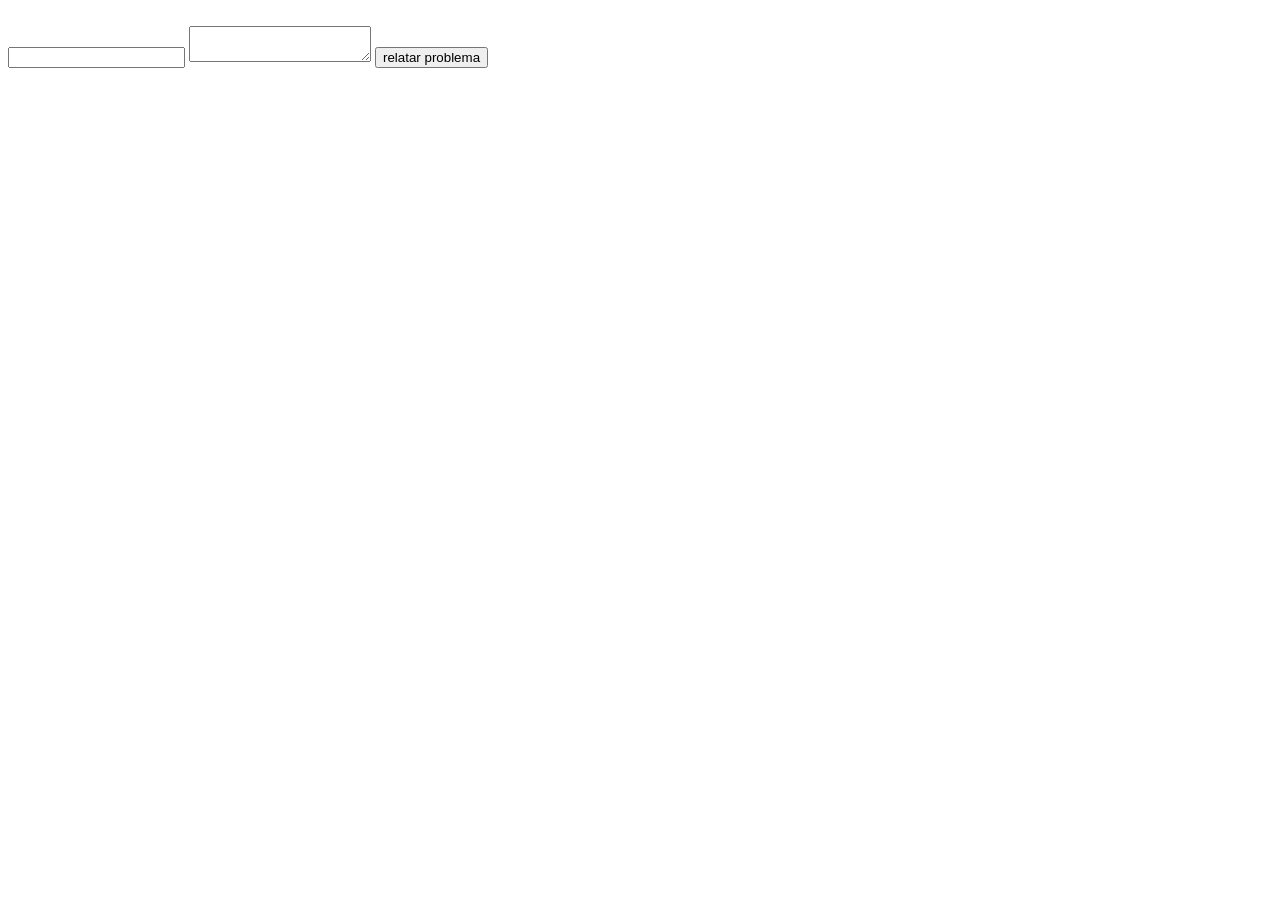
==== src/pages/help_disk.html @ 4f682ef3 "modo help add" ====
<!DOCTYPE html>
<html lang="pt-br">
<head>
    <meta charset="UTF-8">
    <meta name="viewport" content="width=device-width, initial-scale=1.0">
    <title>Document</title>
</head>
<body>
    <form>
        <div class="logo-form">
            <img src="" alt="">
        </div>
        <div class="formulario">
            <input type="text" id="nome">
            <textarea id="resumo"></textarea>
            <button id="relatar">relatar problema</button>
        </div>
    </form>
</body>
</html>
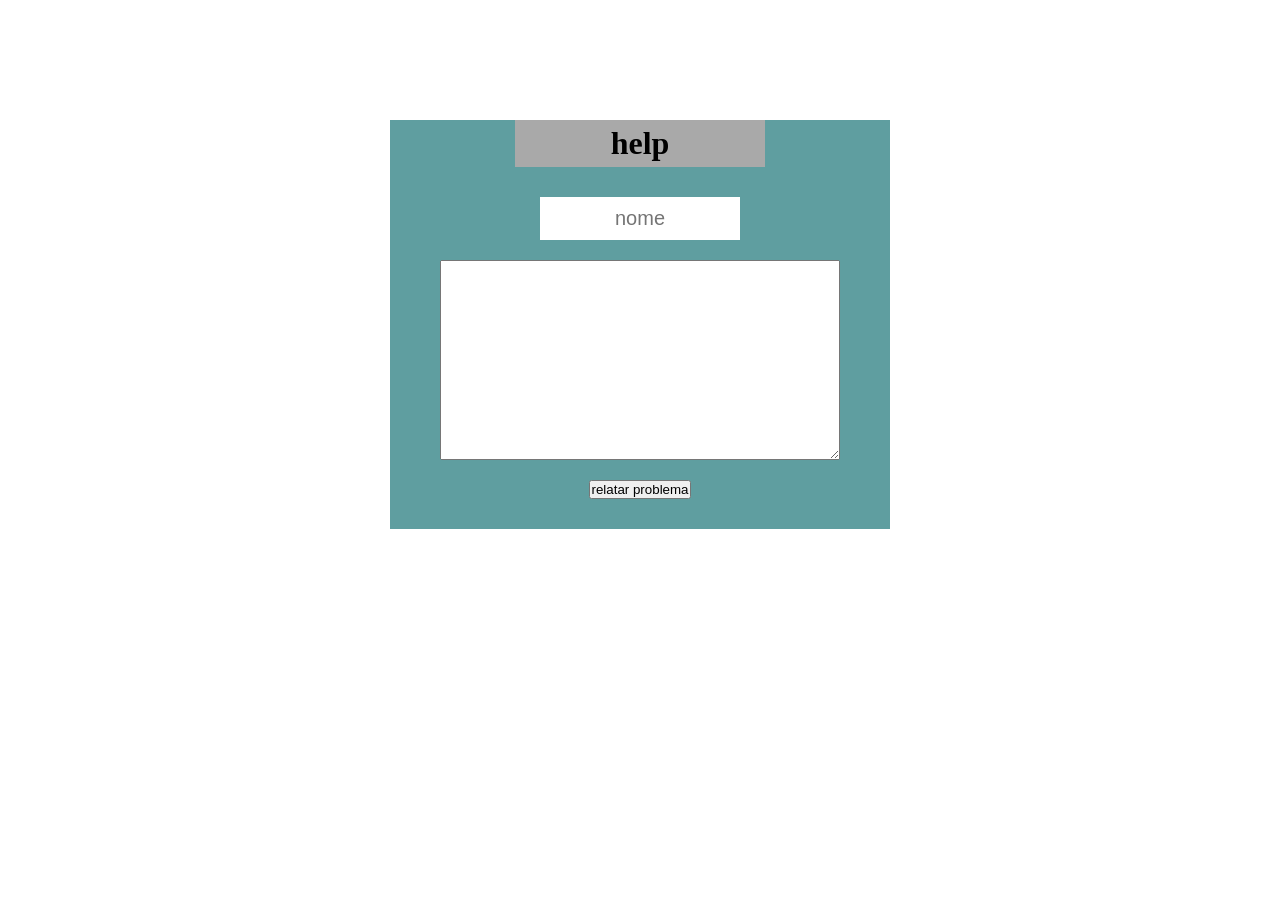
==== commit f0fc9ea4: "modo ajuda iniciado" ====
--- a/src/pages/help_disk.html
+++ b/src/pages/help_disk.html
@@ -4,17 +4,24 @@
     <meta charset="UTF-8">
     <meta name="viewport" content="width=device-width, initial-scale=1.0">
     <title>Document</title>
+    <link rel="stylesheet" href="/src/css/ajuda.css">
 </head>
 <body>
     <form>
         <div class="logo-form">
-            <img src="" alt="">
+            <h1>help</h1>
         </div>
         <div class="formulario">
-            <input type="text" id="nome">
+            <input 
+                type="text" 
+                id="nome"
+                placeholder="nome"
+            >
             <textarea id="resumo"></textarea>
             <button id="relatar">relatar problema</button>
         </div>
     </form>
+
+    <script src="/src/js/ajuda.js"></script>
 </body>
 </html>
--- a/src/css/ajuda.css
+++ b/src/css/ajuda.css
@@ -0,0 +1,47 @@
+*{
+    margin: 0;
+    padding: 0;
+    box-sizing: border-box;
+}
+
+form{
+    display: flex;
+    justify-content: center;
+    align-items: center;
+    flex-direction: column;
+
+    background-color: cadetblue;
+    width: 500px;
+    margin: 120px auto;
+}
+
+.formulario{
+    display: flex;
+    gap: 20px;
+    flex-direction: column;
+    justify-content: center;
+    align-items: center;
+    margin: 30px auto;
+}
+
+.logo-form{
+    background-color: darkgrey;
+    width: 250px;
+    text-align: center;
+    padding: 5px;
+}
+
+input{
+    width: 200px;
+    padding: 10px;
+    font-size: 20px;
+    border: none;
+    outline: none;
+    text-align: center;
+}
+
+textarea{
+    width: 400px;
+    height: 200px;
+    font-size: 1.1rem;
+}
